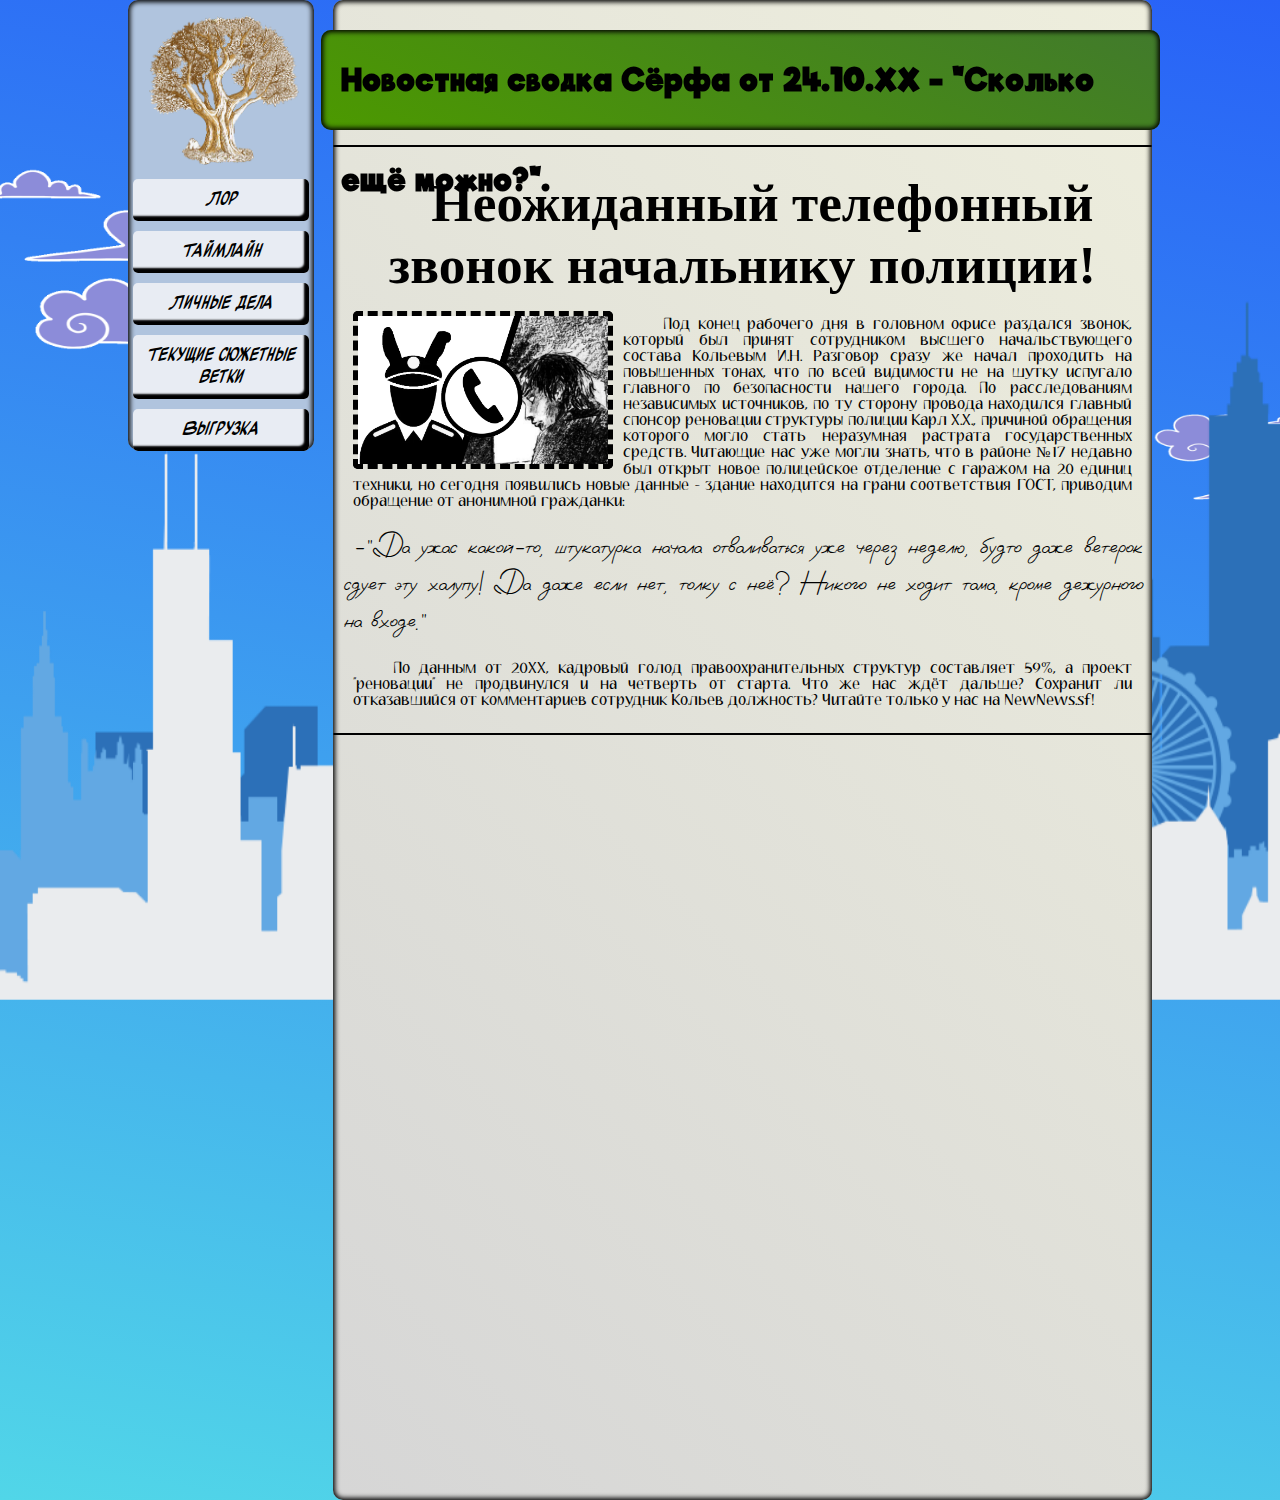
==== index.html @ 55370fd5 "Update and rename Index.html to index.html" ====
<!DOCTYPE html>
<html lang="ru">
<head>
    <link href="surfstyle.css" rel="stylesheet">
    <link rel="icon" href="img/fav.ico">
    <meta charset="UTF-8">
    <title>Surfers</title>
</head>
<body>
    <div id="wrapper">
        <div id="menu">
            <ul>
                <li><img src="img/gd.png"></li>
                <li><a href="#">Лор</a></li>
                <li><a href="#">Таймлайн</a></li>
                <li><a href="info.html">Личные дела</a></li>
                <li><a href="#">Текущие сюжетные ветки</a></li>
                <li><a href="#">Выгрузка</a></li>
            </ul>
        </div>
        <div id="inner">
            <div id="header">
                <h1>Новостная сводка Сёрфа от 24.10.ХХ - "Сколько ещё можно?".</h1>
            </div>
            <hr style="border: 1px solid black;">
            <div id="news">
                <h1>Неожиданный телефонный звонок начальнику полиции!</h1>
                <img src="img/hot.png">
                <p>Под конец рабочего дня в головном офисе раздался звонок, который был принят сотрудником высшего начальствующего состава Кольевым И.Н. Разговор сразу же начал проходить на повышенных тонах, что по всей видимости не на шутку испугало главного по безопасности нашего города. По расследованиям независимых источников, по ту сторону провода находился главный спонсор реновации структуры полиции Карл Х.Х., причиной обращения которого могло стать неразумная растрата государственных средств. Читающие нас уже могли знать, что в районе №17 недавно был открыт новое полицейское отделение с гаражом на 20 единиц техники, но сегодня появились новые данные - здание находится на грани соответствия ГОСТ, приводим обращение от анонимной гражданки:</p>
                <a>-"Да ужас какой-то, штукатурка начала отваливаться уже через неделю, будто даже ветерок сдует эту халупу! Да даже если нет, толку с неё? Никого не ходит тама, кроме дежурного на входе."</a>
                <p>По данным от 20ХХ, кадровый голод правоохранительных структур составляет 59%, а проект "реновации" не продвинулся и на четверть от старта. Что же нас ждёт дальше? Сохранит ли отказавшийся от комментариев сотрудник Кольев должность? Читайте только у нас на NewNews.sf!</p>
            </div>
            <hr style="border: 1px solid black;">
        </div>
    </div>
    <div id="outer"><div id="sky"><img src="img/blue-clouds-clouds.gif"></div><div id="skya"><img src="img/blue-clouds-clouds.gif"></div><img src="img/noroot.png"></div>
</body>
</html>
---- surfstyle.css ----
@font-face{
    font-family:"Angeme";
    src:url(fonts/Angeme-Regular.ttf);
}

@font-face {
    font-family:"Riffic";
    src: url(fonts/RifficFree-Bold.ttf);
}

@font-face {
    font-family:"Vasek";
    src: url(fonts/VasekItalic_0.ttf);
}

@font-face {
    font-family:"Aubrey";
    src: url(fonts/AubreyPro.otf);
}

*{
    margin:0px;
    padding:0px;
    border-radius: 10px;
}

#wrapper{
    width:80%;
    margin:0px auto;
    z-index: 1;
}

body{
    background:linear-gradient(10deg,#51d6e8, #2862f7);
}

#menu{
    position: fixed;
    z-index: 1;
    width:14.5%;
    height:450px;
    background-color:#b0c4de;
    box-shadow: 0 0 5px 2px #000000;
    box-shadow: inset 0 0 5px 2px #000000;
    float:left;
    margin-bottom:5px;
}

#trail{
    position: relative;
    left: 2.5%;
    z-index: -1;
    width:1%;
    height: 1000px;
    background-color:#111214;
    float:left;
    box-shadow: inset 5px 5px 2px #9b9999;
    border-radius: 0;
}

#menu li{
    list-style-type: none;
    margin-left: 0px;
    padding: 5px;
}

#menu a{
    font:italic 20px Angeme;
    color: #000000;
    display: block;
    border-radius: 5px;
    text-align:center;
    text-decoration: none;
    padding:10px;
    background-color:#e8ecf3;
    box-shadow: inset -5px -5px 2px #000000;
}

#menu img{
    width: 150px;
    height: 150px;
    position: sticky;
    left:13.5%;
    margin:10px 10px 0px 10px;
    border-radius: 5px;
}

#lift{
    position: absolute;
    left: 10%;
    top: 30%;
    z-index: -1;
    transform: scale(1, -1);
}

#inner{
    width:80%;
    height:1500px;
    background:linear-gradient(45deg,#d6d6d6, #eeeedd);
    box-shadow: 0 0 5px 2px #000000;
    box-shadow: inset 0 0 5px 2px #000000;
    float:right;
}

#header{
    z-index:2;
    font:15px Riffic;
    position: relative;
    left: -1.5%;
    top: 2%;
    width:102.5%;
    height:100px;
    line-height:100px;
    text-align:left;
    background:linear-gradient(25deg,#4c9900,#417a2c);
    box-shadow: 0 0 5px 2px #000000;
    box-shadow: inset 0 0 5px 2px #000000;
}

#header h1{
    margin-left: 20px;
}

#menu a:hover{
    background-color:#c4d7f8;
}

#outer img{
    position:fixed;
    top:300px;
    left:-200px;
    border-radius: 0;
    width:125%;
    height:700px;
    z-index: -99;
}

#sky img{
    position:fixed;
    top:150px;
    left:-30px;
    border-radius: 0;
    width:25%;
    height:200px;
    z-index: -98;
}

#skya img{
    position:fixed;
    top:400px;
    left:90%;
    border-radius: 0;
    width:15%;
    height:100px;
    z-index: -100;
    transform: scale(-1, 1);
}

#inner hr{
    position:relative;
    top: 45px;
}

#news{
    position: relative;
    top: 50px;
    text-indent:40px;
    font:12pt Arial;
    line-height:1.5;
    padding:10px;
    text-align:justify;
}

#news h1{
    text-align:center;
    font:bold 40pt TimesNewRoman;
    margin:10px 10px 5px 10px;
}

#news p{
    font:15px Aubrey;
    margin:20px 10px;
}
#news a{
    font:35px Vasek;
    margin:20px 10px;
}

#news img {
    width: 250px;
    float: left;
    margin:10px 10px 0px 10px;
    border-radius: 5px;
    border: 5px dashed;
}
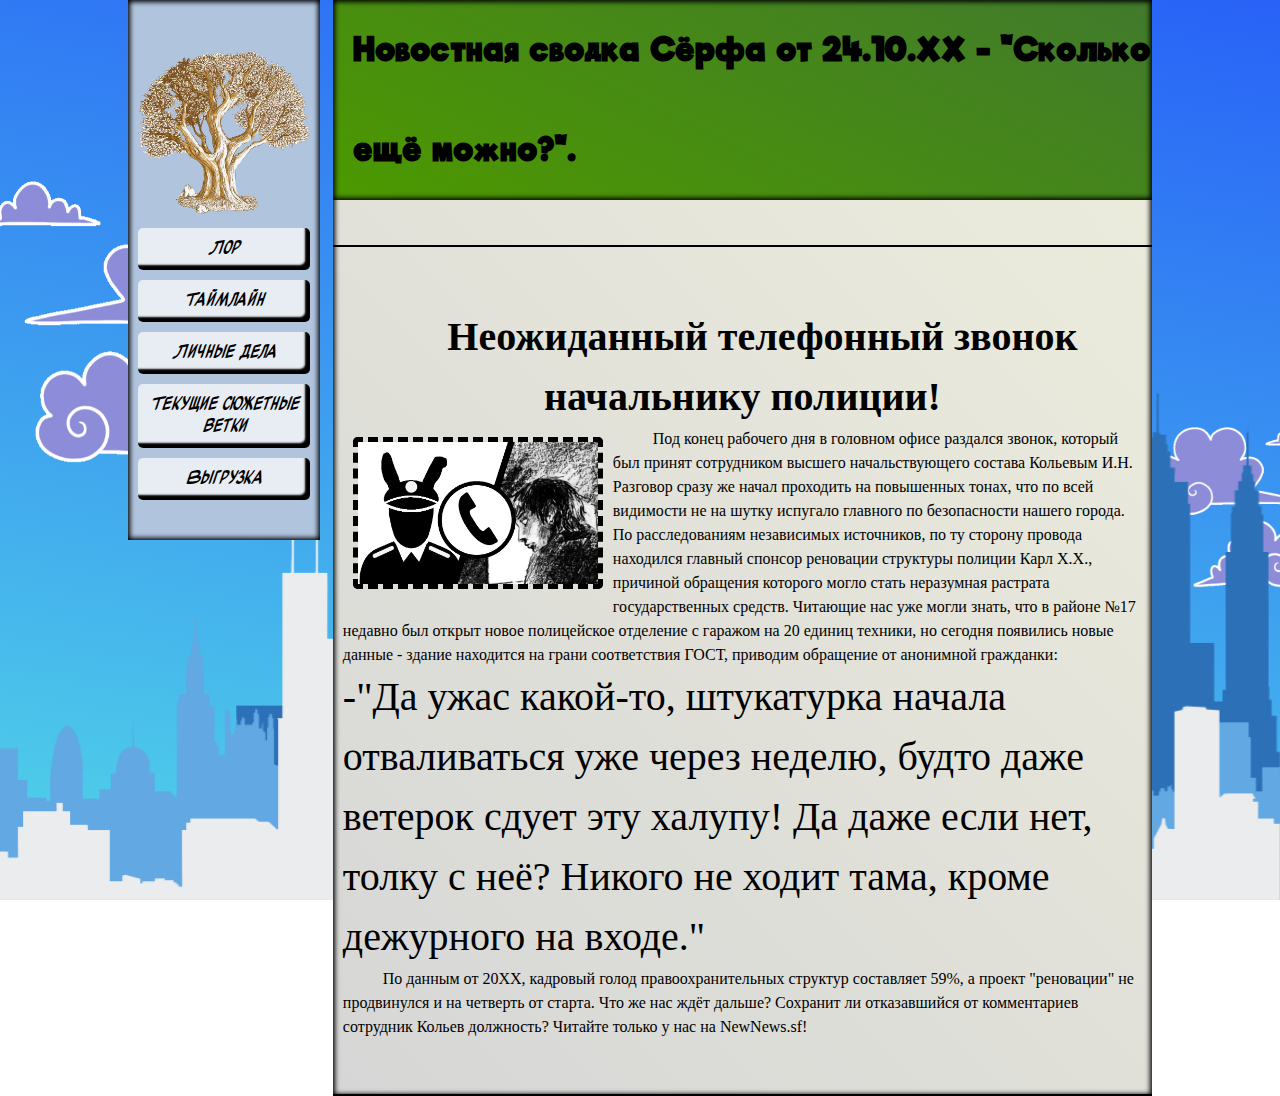
==== commit d800851b: "Fix" ====
--- a/index.html
+++ b/index.html
@@ -33,6 +33,6 @@
             <hr style="border: 1px solid black;">
         </div>
     </div>
-    <div id="outer"><div id="sky"><img src="img/blue-clouds-clouds.gif"></div><div id="skya"><img src="img/blue-clouds-clouds.gif"></div><img src="img/noroot.png"></div>
+    <div id="outer"><div id="sky"><img src="img/blue-clouds-clouds.gif"></div><div id="skya"><img src="img/blue-clouds-clouds.gif"></div><img id="background" src="img/noroot.png"></div>
 </body>
 </html>
--- a/surfstyle.css
+++ b/surfstyle.css
@@ -1,195 +1,219 @@
-@font-face{
-    font-family:"Angeme";
-    src:url(fonts/Angeme-Regular.ttf);
-}
-
-@font-face {
-    font-family:"Riffic";
+@font-face {
+    font-family: "Angeme";
+    src: url(fonts/Angeme-Regular.ttf);
+}
+
+@font-face {
+    font-family: "Riffic";
     src: url(fonts/RifficFree-Bold.ttf);
 }
 
 @font-face {
-    font-family:"Vasek";
+    font-family: "Vasek";
     src: url(fonts/VasekItalic_0.ttf);
 }
 
 @font-face {
-    font-family:"Aubrey";
+    font-family: "Aubrey";
     src: url(fonts/AubreyPro.otf);
 }
 
-*{
-    margin:0px;
-    padding:0px;
-    border-radius: 10px;
-}
-
-#wrapper{
-    width:80%;
-    margin:0px auto;
-    z-index: 1;
-}
-
-body{
-    background:linear-gradient(10deg,#51d6e8, #2862f7);
-}
-
-#menu{
+* {
+    margin: 0;
+    padding: 0;
+    box-sizing: border-box;
+}
+
+img {
+    pointer-events: none;
+    max-width: 100%;
+    height: auto;
+}
+
+body {
+    background: linear-gradient(10deg, #51d6e8, #2862f7);
+    background-attachment: fixed; /* Зафиксировать фон */
+    background-size: cover; /* Обеспечить покрытие фона */
+}
+
+#wrapper {
+    width: 80%;
+    margin: 0 auto;
+}
+
+#menu {
     position: fixed;
     z-index: 1;
-    width:14.5%;
-    height:450px;
-    background-color:#b0c4de;
-    box-shadow: 0 0 5px 2px #000000;
+    width: 15%;
+    height: 60%;
+    background-color: #b0c4de;
     box-shadow: inset 0 0 5px 2px #000000;
-    float:left;
-    margin-bottom:5px;
-}
-
-#trail{
-    position: relative;
-    left: 2.5%;
-    z-index: -1;
-    width:1%;
-    height: 1000px;
-    background-color:#111214;
-    float:left;
-    box-shadow: inset 5px 5px 2px #9b9999;
-    border-radius: 0;
-}
-
-#menu li{
+    display: flex;
+    flex-direction: column;
+    justify-content: center;
+}
+
+#menu li {
     list-style-type: none;
-    margin-left: 0px;
-    padding: 5px;
-}
-
-#menu a{
-    font:italic 20px Angeme;
-    color: #000000;
+    padding: 10px 10px 0px 10px;
+}
+
+#menu a {
+    font: italic 1.25em Angeme;
+    color: #000;
     display: block;
     border-radius: 5px;
-    text-align:center;
+    text-align: center;
     text-decoration: none;
-    padding:10px;
-    background-color:#e8ecf3;
+    padding: 10px;
+    background-color: #e8ecf3;
     box-shadow: inset -5px -5px 2px #000000;
 }
 
-#menu img{
-    width: 150px;
-    height: 150px;
-    position: sticky;
-    left:13.5%;
-    margin:10px 10px 0px 10px;
-    border-radius: 5px;
-}
-
-#lift{
-    position: absolute;
-    left: 10%;
-    top: 30%;
+#inner {
+    width: 80%;
+    background: linear-gradient(45deg, #d6d6d6, #eeeedd);
+    box-shadow: inset 0 0 5px 2px #000000;
+    float: right;
+}
+
+#header {
+    z-index: 2;
+    font: 1em Riffic;
+    position: relative;
+    width: 100%;
+    height: auto;
+    line-height: 100px;
+    text-align: left;
+    background: linear-gradient(25deg, #4c9900, #417a2c);
+    box-shadow: inset 0 0 5px 2px #000000;
+}
+
+#header h1 {
+    margin-left: 20px;
+}
+
+#menu a:hover {
+    background-color: #c4d7f8;
+}
+
+#outer img,
+#sky img,
+#skya img {
+    position: fixed;
+    border-radius: 0;
+}
+
+#outer img {
+    bottom: 0px;
+    width: calc(100% + 200px);
     z-index: -1;
-    transform: scale(1, -1);
-}
-
-#inner{
-    width:80%;
-    height:1500px;
-    background:linear-gradient(45deg,#d6d6d6, #eeeedd);
-    box-shadow: 0 0 5px 2px #000000;
-    box-shadow: inset 0 0 5px 2px #000000;
-    float:right;
-}
-
-#header{
-    z-index:2;
-    font:15px Riffic;
-    position: relative;
-    left: -1.5%;
-    top: 2%;
-    width:102.5%;
-    height:100px;
-    line-height:100px;
-    text-align:left;
-    background:linear-gradient(25deg,#4c9900,#417a2c);
-    box-shadow: 0 0 5px 2px #000000;
-    box-shadow: inset 0 0 5px 2px #000000;
-}
-
-#header h1{
-    margin-left: 20px;
-}
-
-#menu a:hover{
-    background-color:#c4d7f8;
-}
-
-#outer img{
-    position:fixed;
-    top:300px;
-    left:-200px;
-    border-radius: 0;
-    width:125%;
-    height:700px;
-    z-index: -99;
-}
-
-#sky img{
-    position:fixed;
-    top:150px;
-    left:-30px;
-    border-radius: 0;
-    width:25%;
-    height:200px;
-    z-index: -98;
-}
-
-#skya img{
-    position:fixed;
-    top:400px;
-    left:90%;
-    border-radius: 0;
-    width:15%;
-    height:100px;
-    z-index: -100;
+}
+
+#sky img {
+    top: 150px;
+    left: -30px;
+    width: 25%;
+}
+
+#skya img {
+    top: 400px;
+    left: 90%;
+    width: 15%;
     transform: scale(-1, 1);
 }
 
-#inner hr{
-    position:relative;
-    top: 45px;
-}
-
-#news{
-    position: relative;
-    top: 50px;
-    text-indent:40px;
-    font:12pt Arial;
-    line-height:1.5;
-    padding:10px;
-    text-align:justify;
-}
-
-#news h1{
-    text-align:center;
-    font:bold 40pt TimesNewRoman;
-    margin:10px 10px 5px 10px;
-}
-
-#news p{
-    font:15px Aubrey;
-    margin:20px 10px;
-}
-#news a{
-    font:35px Vasek;
-    margin:20px 10px;
+#inner hr {
+    margin-top: 45px;
+}
+
+#news {
+    margin-top: 50px;
+    text-indent: 40px;
+    font-size: 1em;
+    line-height: 1.5;
+    padding: 10px;
+}
+
+#news h1 {
+    text-align: center;
+    font-size: 2.5em;
+}
+
+#news p {
+    font-size: 1em;
+}
+
+#news a {
+    font-size: 2.5em;
 }
 
 #news img {
     width: 250px;
     float: left;
-    margin:10px 10px 0px 10px;
+    margin: 10px;
     border-radius: 5px;
     border: 5px dashed;
 }
+
+@media (max-width: 1200px) {
+    #menu {
+        width: 20%;
+        height: auto;
+        margin-bottom: 10px;
+    }
+
+    #inner, #wrapper {
+        width: 90%;
+        margin-top: 10px;
+        float: none; 
+    }
+}
+
+@media (max-width: 992px) {
+    #menu {
+        width: 25%;
+        height: auto; 
+        position: relative; 
+        float: none; 
+        margin-bottom: 10px; 
+    }
+
+    #inner, #wrapper {
+        width: 95%; 
+        float: none; 
+        margin-top: 10px; 
+    }
+}
+
+@media (max-width: 768px) {
+    #menu {
+        width: 30%; 
+        height: auto; 
+        position: relative; 
+        float: none; 
+        margin-bottom: 10px; 
+    }
+
+    #inner, #wrapper {
+        width: 95%; 
+        float: none; 
+        margin-top: 10px; 
+    }
+}
+
+@media (max-width: 576px) {
+    #menu {
+        width: 100%; /* Полная ширина для мобильных устройств */
+        height: auto; 
+        position: relative; 
+        float: none;
+        margin-bottom: 10px; 
+    }
+
+    #inner, #wrapper {
+        width: 100%; 
+        float: none; 
+        margin-top: 10px; 
+    }
+}
